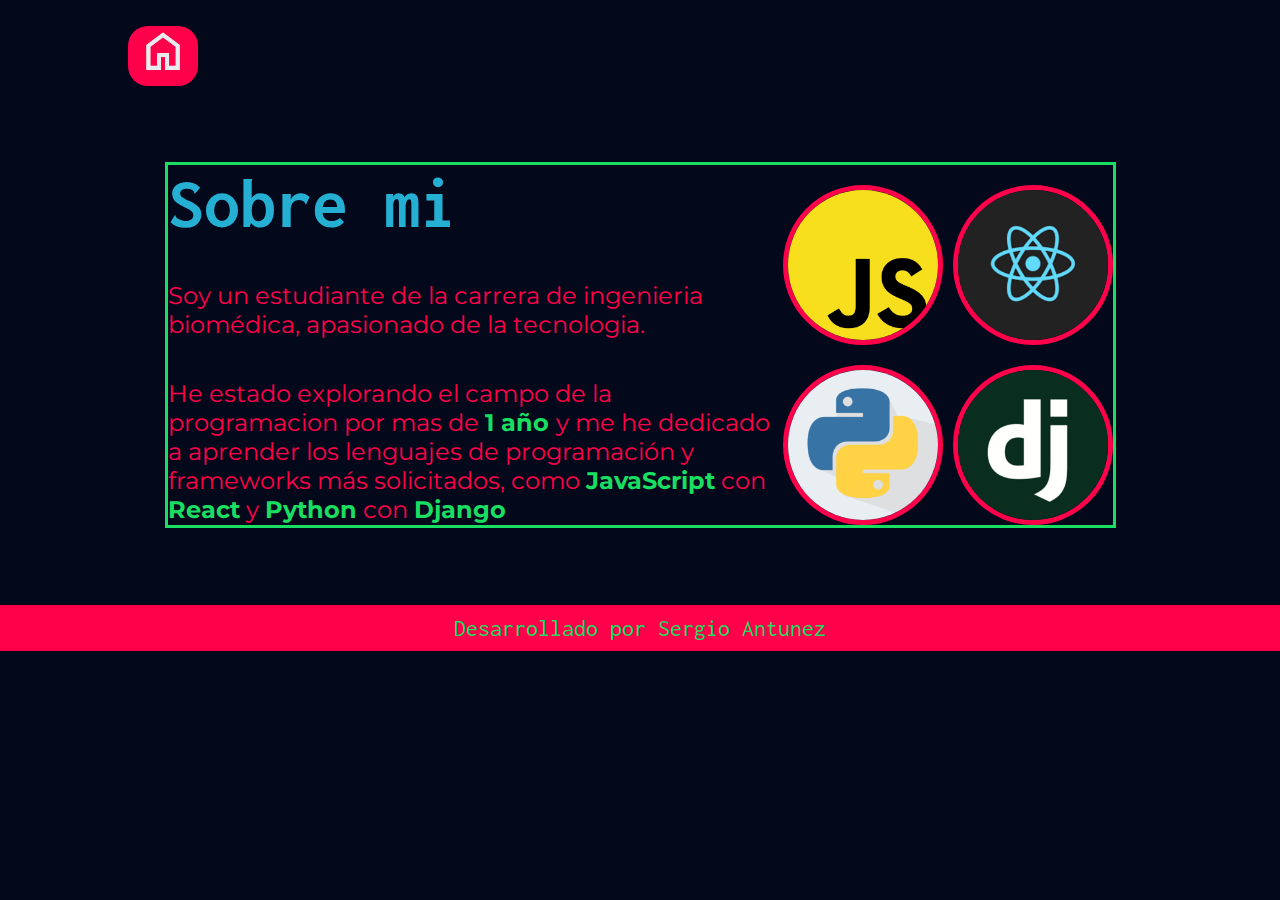
==== about.html @ 84397700 "Primera version de portafolio web" ====
<!DOCTYPE html>
<html lang="es-mx">

<head>
    <meta charset="UTF-8">
    <meta name="viewport" content="width=device-width, initial-scale=1.0">
    <title>Sobre mi</title>
    <link rel="stylesheet" href="./styles/style.css">
</head>

<body>
    <header class="header">
        <nav class="header__menu">

            <div class="boton__navegacion">
                <a class="header__menu__link" href="index.html">
                    <img class="icon__header" src="./images/homeIcon.png"></a>
            </div>

        </nav>
    </header>

    <main class="presentacion">

        <div class="contenedor__about">
            
            <section class="presentacion__contenido">
                <h1 class="presentacion__contenido__titulo">Sobre mi</h1>
                <p class="presentacion__contenido__texto">Soy un estudiante de la carrera de ingenieria biomédica,
                    apasionado de la tecnologia.</p>
                <p class="presentacion__contenido__texto">He estado explorando el campo de la programacion por mas de
                    <strong class="texto__destaque"> 1 año </strong>y me he dedicado a aprender los lenguajes de
                    programación y frameworks más solicitados, como <strong class="texto__destaque">JavaScript</strong>
                    con <strong class="texto__destaque">React</strong> y <strong class="texto__destaque">Python</strong>
                    con <strong class="texto__destaque">Django</strong></p>

            </section>

            <div>
                <div class="image__div">
                    <img src="./images/javaScript.png">
                    <img src="./images/react.png">
                </div>

                <div class="image__div">
                    <img src="./images/python.png">
                    <img src="./images/django.png">
                </div>
            </div>

        </div>




    </main>

    <footer class="footer">
        <p>Desarrollado por Sergio Antunez</p>
    </footer>

</body>

</html>
---- styles/style.css ----
@import url('https://fonts.googleapis.com/css2?family=Krona+One&family=Montserrat:wght@400;600&display=swap');
@import url('https://fonts.googleapis.com/css2?family=Inconsolata:wght@400;700&display=swap');





/*Variables CSS*/

:root{
    --color-primario: #03081B;
    --color-secundario: #FF004A;
    --color-terciario: #25AFD2;
    --color-player: #1ADE62;
    --fuente-montserrat: 'Montserrat', sans serif;
    --fuente-krona: 'Krona One', sans serif;
    --fuente-inconsolata: 'Inconsolata', monospace; 
}


* {
    padding: 0;
    margin:0;
}

body{
    box-sizing: border-box;
    /*background-color: #000000;*/
    background-color: var(--color-primario);
    
    /*color: #F6F6F6;*/
    color:var(--color-secundario);
}

.container__main{
    display: flex;
    justify-content: center;
    align-items: center;
    width: 100%;
}

.header{
    padding:2% 0% 0% 10%;

}

.header__menu{
    display: flex;
    gap: 80px;

}

.boton__navegacion{
    display: flex;
    justify-content: center;
    background-color: var(--color-secundario);
    width: 70px;
    height: 60px;
    border-radius: 20px;
}

.boton__navegacion:hover{
    background-color:var(--color-player); /* Green */
    color: var(--color-secundario);
}



.header__menu__link{
    /*font-family: "Monserrat", sans-serif;*/
    font-family: var(--fuente-inconsolata);
    font-size: 1.5rem;
    font-weight: 600;
    /*color:#22D4FD;*/
    color: var(--color-player);
    text-decoration: none;
}

.header__menu__link img{
    width: 50px;
    height: 50px;
}



.presentacion{
    padding: 6% 15%;
    display: flex;
    flex-direction: column;
    align-items: center;
    justify-content: center;
    
}



.presentacion__imagen{
    width: 75%;
    border: solid var(--color-terciario);
}

.email__copy{
    justify-content: center;
    width: auto;
    height: auto;
    gap: 10px;
    display: flex;
    align-items: center;
}

.text__email{
    margin-top: 10px;
    height: 40px;
    width: 600px;
    border-radius: 18px;
    border: 4px solid var(--color-terciario);
    font-family: var(--fuente-inconsolata);
    font-size: 30px;
    text-align: center;
    background-color: var(--color-primario);
    color: var(--color-player);
    padding: 0 10px;
    box-sizing: border-box;
  
}

.boton__copiar{
    background-color: var(--color-secundario);
    color: var(--color-player);
    width: 50px;
    height: 40px;
    display: flex;
    align-items: center;
    justify-content: center;
    border-radius: 10px;
    border: none;
    cursor: pointer;
    transition-duration: 0.4s;
}

.boton__copiar:hover{
    background-color:var(--color-player); /* Green */
    color: var(--color-secundario);
}

.boton__copiar img{
    width: 30px;
    height: 30px;
}


.wrapper{
    display: grid;
    grid-template-columns: repeat(2,1fr);
    grid-gap: 20px;
    grid-auto-rows: minmax(100px, auto);
    padding: 10px;
    margin-top: 20px; 
    width: 100%;
}

.wrapper > * {
    width: 100%; /* Asegura que los elementos ocupen todo el ancho del contenedor */
}

.one{
    grid-column: 1 / 2;
    grid-row: 1;
    border: 2px solid var(--color-terciario);
    position: relative;
    border-radius: 20px;
    width: auto;

}

.redes__div__conteiner{
    width: auto;
    margin-top: 12px;
    display: flex;
    flex-direction: column;
    gap: 10px;
}

.two{
    grid-column: 2/ 3;
    grid-row: 1;
    border: 2px solid var(--color-terciario);
    border-radius: 20px;
    width: 100%;
    box-sizing: border-box;
}

.three{

    grid-column: 1/ 3;
    grid-row: 2;
    border: 2px solid var(--color-terciario);
    border-radius: 20px;
    overflow:hidden;
}

.subtitulo__secciones{
    display: flex;
    justify-content: center;
    font-family: var(--fuente-inconsolata);
    color: var(--color-player);
    padding: 4px;
    font-size: 2.5rem;
    margin: 10px;
    background-color: var(--color-secundario);
    width: 300px;
    height: 50px;
    border-radius: 30px;
    cursor: pointer;
}

.subtitulo__secciones:hover{
    background-color:var(--color-player); /* Green */
    color: var(--color-secundario);
}

.subtitulo__secciones a{
    text-decoration: none;
    color:inherit;

}

.boton__secciones{

    display: flex;
    justify-content: center;
    align-items: center;
    font-family: var(--fuente-inconsolata);
    color: var(--color-player);
    padding: 4px;
    font-size: 2.5rem;
    margin: 10px;
    background-color: var(--color-secundario);
    width: 400;
    height: 50px;
    border-radius: 30px;
    cursor: pointer;
}

.boton__secciones:hover{
    background-color:var(--color-player); /* Green */
    color: var(--color-secundario);
}


.subtitulo__h3__secciones{

    font-family: var(--fuente-inconsolata);
    color: var(--color-terciario);
    font-size: 1.5rem;
    margin-left: 10px;
    margin-bottom: 20px;
}



.contenido__secciones{
    padding: 12px;
    background-color: var(--color-prmario);
}

.texto__secciones{
    color: var(--color-player);
    font-family: var(--fuente-inconsolata);
    font-size: 20px;
    white-space: pre-line;
    line-height: 26px;
}

.texto__secciones__destaque{
    color: var(--color-terciario);
    font-weight: bold;
}


.icono__secciones {
    width: 2rem; /* Ajustar el ancho del icono */
    height: 2rem; /* Ajustar el alto del icono */
    margin: 10px; /* Espacio entre el icono y el texto */
    display: flex;
    align-items: start;
}

.lista__secciones {
    list-style-type: disc;
    margin-left: 100px;
    font-family: var(--fuente-inconsolata);
    font-size: 20px;
    display: flex;
    align-items: start;
}

.lista__secciones li{
    margin-bottom: 10px; /* Espacio entre elementos de lista */
    font-size: 20px; /* Tamaño de fuente del texto */
    color: var(--color-secundario); /* Color del texto */
    margin-top: 2px;
}

.icono__imagen__secciones{
    border-radius: 50%;
    max-width: 100%;
    height: 80px;
    margin-left: 2.5rem; /* Espacio entre imagen y texto */
    display: inline-block;
}





.presentacion__contenido{
    width: 615px;
    display: flex;
    flex-direction: column;
    gap: 40px;
}

.presentacion__contenido__titulo{
    font-size: 4.5rem;
    /*font-family: 'Krona One', sans-serif;*/
    font-family: var(--fuente-inconsolata);
    color: var(--color-terciario);
    font-weight: bold;

}

.titulo-destaque {
    /*color: #22D4FD; ;*/
    color:var(--color-player);
}

.texto__destaque{
    color: var(--color-player);
}

.presentacion__contenido__texto{
    font-size: 24px;
    /*font-family: 'Montserrat', sans-serif;*/
    font-family: var(--fuente-montserrat);
}

.presentacion__enlaces{
    display: flex;
    justify-content: space-between;
    flex-direction: column;
    align-items: center;
    gap: 32px;
}

.presentacion__enlaces__link{
    width: 50%;
    text-align: center;
    border-radius: 8px;
    font-size: 24px;
    font-weight: 600;
    padding: 21.5px 0;
    text-decoration: none;
    /*color: #f6f6f6;*/
    color: var(--color-player);
    /*font-family: 'Montserrat', sans-serif;*/
    font-family: var(--fuente-inconsolata);
    /*border: 2px solid #22D4FD;*/
    border: 2px solid var(--color-terciario);
    display: flex;
    justify-content: center;
    gap: 10px;
}

.presentacion_enlaces_subtitulo{
    /*font-family: 'Krona One', sans-serif;*/
    font-family: var(--fuente-krona);
    font-size: 24px;
    font-weight: 400;
    color: var(--color-secundario) ;
}

.presentacion__enlaces__link:hover{
    background-color: var(--color-secundario);
}

.footer{
    /*background-color: #22D4FD;*/
    background-color: var(--color-secundario);
    padding: 10PX;
    /*color: #000000;*/
    color:var(--color-player);
    text-align: center;
    /*font-family: 'Montserrat', sans-serif;*/
    font-family: var(--fuente-inconsolata);
    font-weight: 400;
    font-size: 24px;

}

.image__div{
    width: 100%;
    display: flex;
    justify-content: center;
    align-items: center;
    background-color: var(--color-primario);
    gap: 10px;
    margin-top: 20px;

}

.image__div img{
    height: 150px;
    width: 150px;
    border-radius: 50%;
    border: solid var(--color-secundario) 5px;
}

.image__div__perfil{
    width: 100%;
    display: flex;
    justify-content: center;
    align-items: center;
    background-color: var(--color-primario);
    margin-bottom: 10px;

}

.image__div__perfil img {
    height: 500px;
    width: 500px;
    border-radius: 50%;
}


.contenedor__about{
    display: flex;
    border: 3px solid var(--color-player)
}


/*Esta linea de codigo es para cambiar los estilos de como se ve en distintos dispositivos mobiles*/
@media (max-width: 1250px) {

    .header{
        display: flex;
        padding:10% 10% 10% 10%;
        justify-content: center;
        align-items: center;
    }


    .wrapper{

        display: flex;
        flex-direction: column;

    }

  }
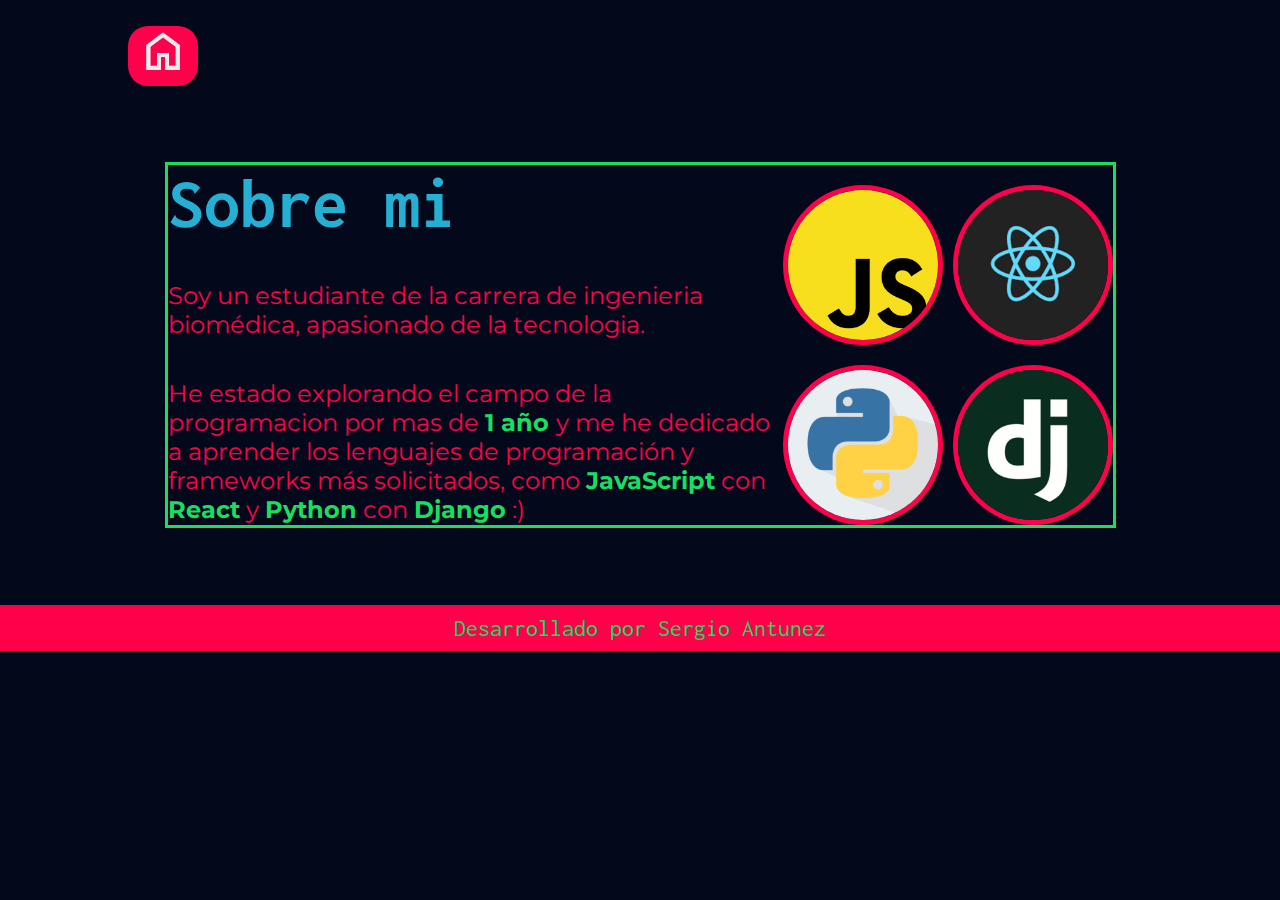
==== commit 176bd285: "prueba1" ====
--- a/about.html
+++ b/about.html
@@ -32,7 +32,7 @@
                     <strong class="texto__destaque"> 1 año </strong>y me he dedicado a aprender los lenguajes de
                     programación y frameworks más solicitados, como <strong class="texto__destaque">JavaScript</strong>
                     con <strong class="texto__destaque">React</strong> y <strong class="texto__destaque">Python</strong>
-                    con <strong class="texto__destaque">Django</strong></p>
+                    con <strong class="texto__destaque">Django</strong> :)</p>
 
             </section>
 
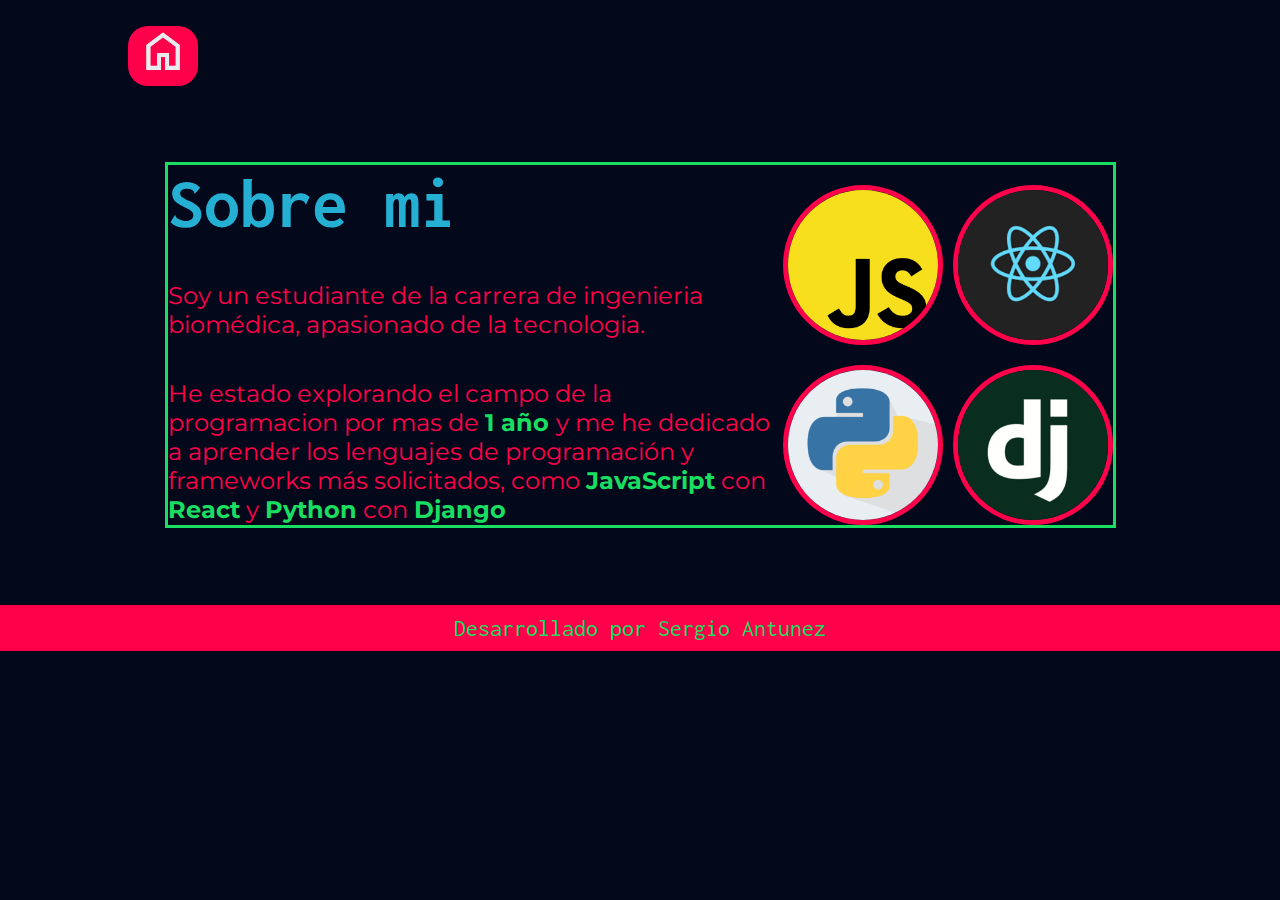
==== commit 2df0c536: "prueb2" ====
--- a/about.html
+++ b/about.html
@@ -32,7 +32,7 @@
                     <strong class="texto__destaque"> 1 año </strong>y me he dedicado a aprender los lenguajes de
                     programación y frameworks más solicitados, como <strong class="texto__destaque">JavaScript</strong>
                     con <strong class="texto__destaque">React</strong> y <strong class="texto__destaque">Python</strong>
-                    con <strong class="texto__destaque">Django</strong> :)</p>
+                    con <strong class="texto__destaque">Django</strong> </p>
 
             </section>
 
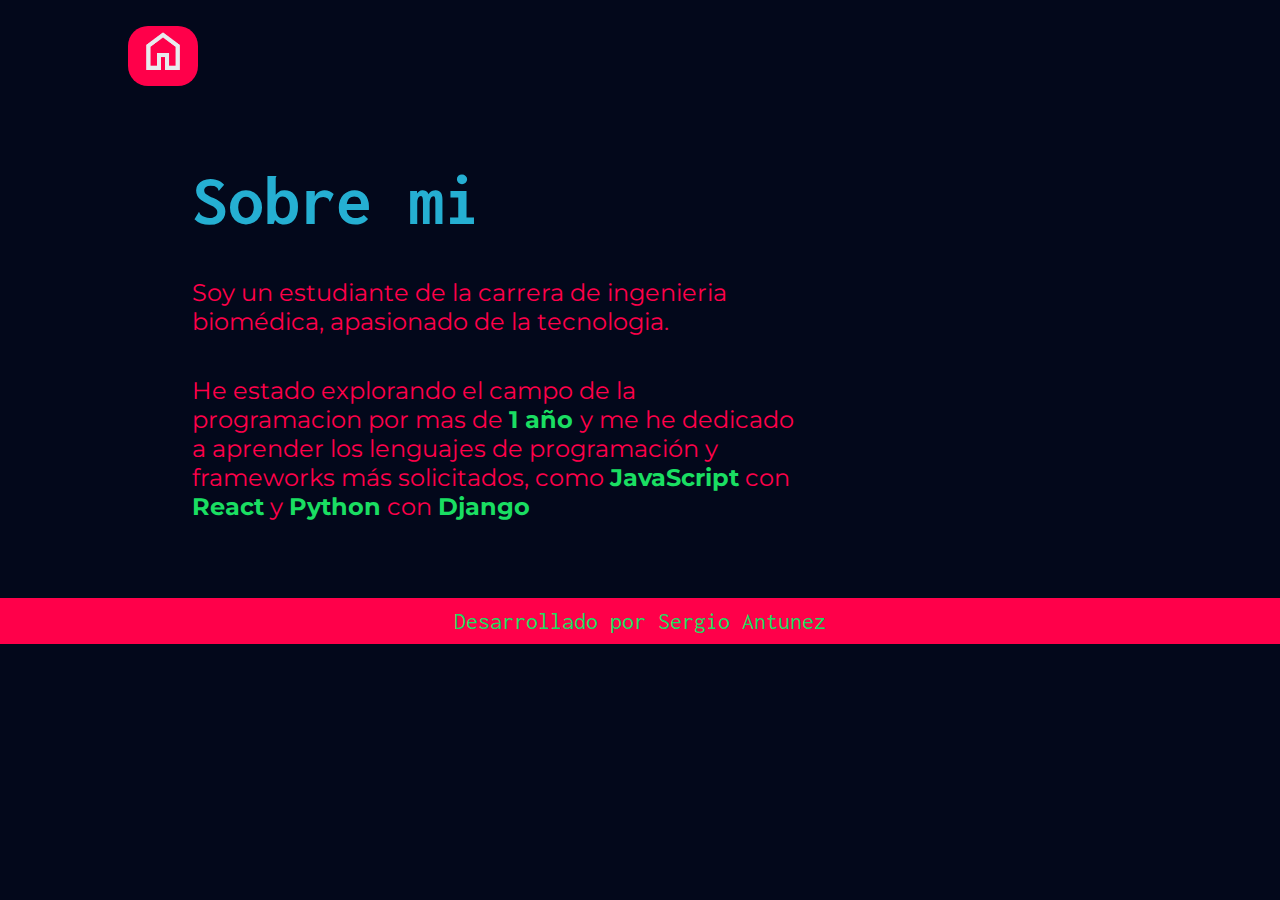
==== commit e0a3f766: "borramos imagenes de js y py" ====
--- a/about.html
+++ b/about.html
@@ -36,17 +36,7 @@
 
             </section>
 
-            <div>
-                <div class="image__div">
-                    <img src="./images/javaScript.png">
-                    <img src="./images/react.png">
-                </div>
 
-                <div class="image__div">
-                    <img src="./images/python.png">
-                    <img src="./images/django.png">
-                </div>
-            </div>
 
         </div>
 
--- a/styles/style.css
+++ b/styles/style.css
@@ -435,7 +435,7 @@
 
 .contenedor__about{
     display: flex;
-    border: 3px solid var(--color-player)
+    width: 100%;
 }
 
 
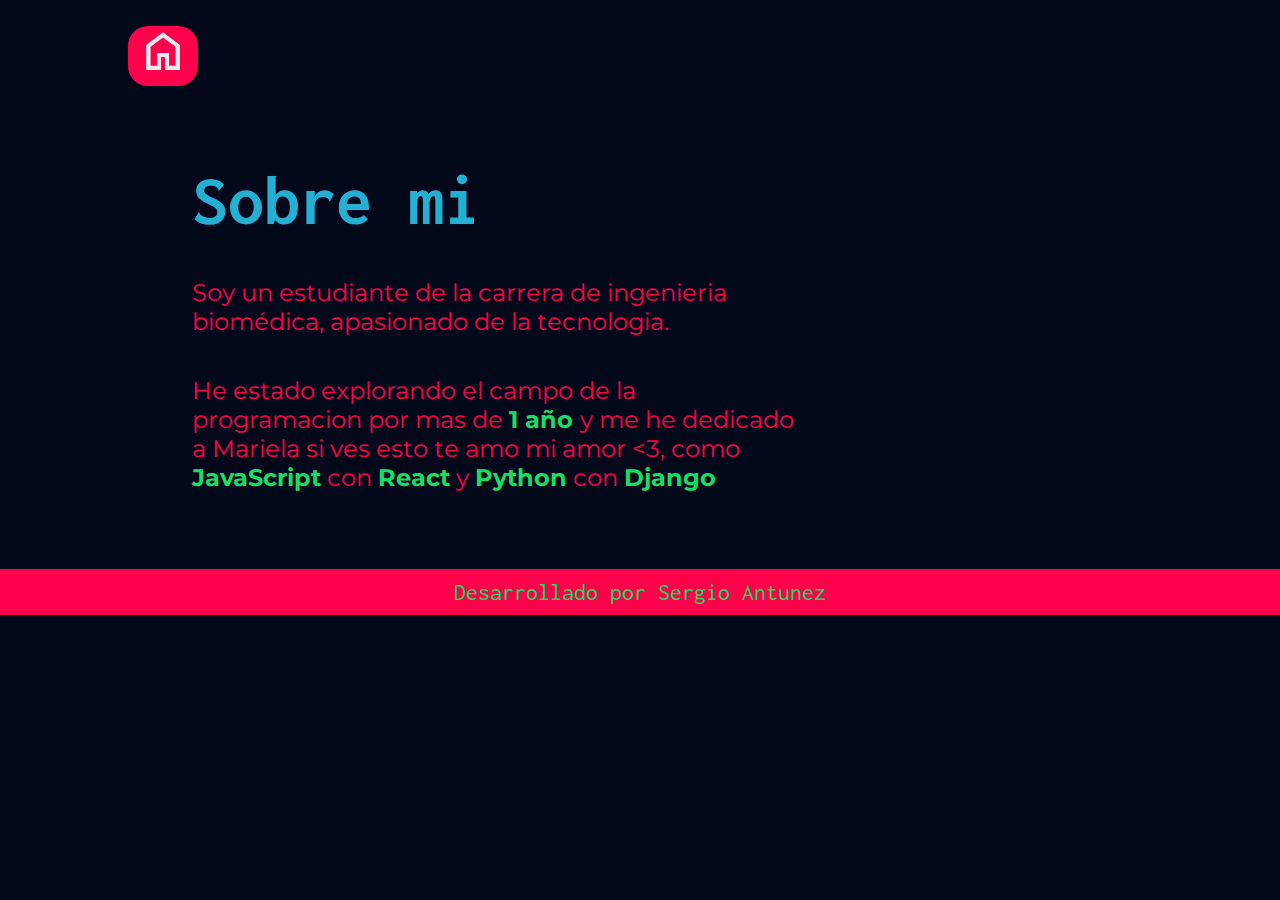
==== commit 6889278c: "mensaje escondido" ====
--- a/about.html
+++ b/about.html
@@ -29,8 +29,7 @@
                 <p class="presentacion__contenido__texto">Soy un estudiante de la carrera de ingenieria biomédica,
                     apasionado de la tecnologia.</p>
                 <p class="presentacion__contenido__texto">He estado explorando el campo de la programacion por mas de
-                    <strong class="texto__destaque"> 1 año </strong>y me he dedicado a aprender los lenguajes de
-                    programación y frameworks más solicitados, como <strong class="texto__destaque">JavaScript</strong>
+                    <strong class="texto__destaque"> 1 año </strong>y me he dedicado a Mariela si ves esto te amo mi amor <3, como <strong class="texto__destaque">JavaScript</strong>
                     con <strong class="texto__destaque">React</strong> y <strong class="texto__destaque">Python</strong>
                     con <strong class="texto__destaque">Django</strong> </p>
 
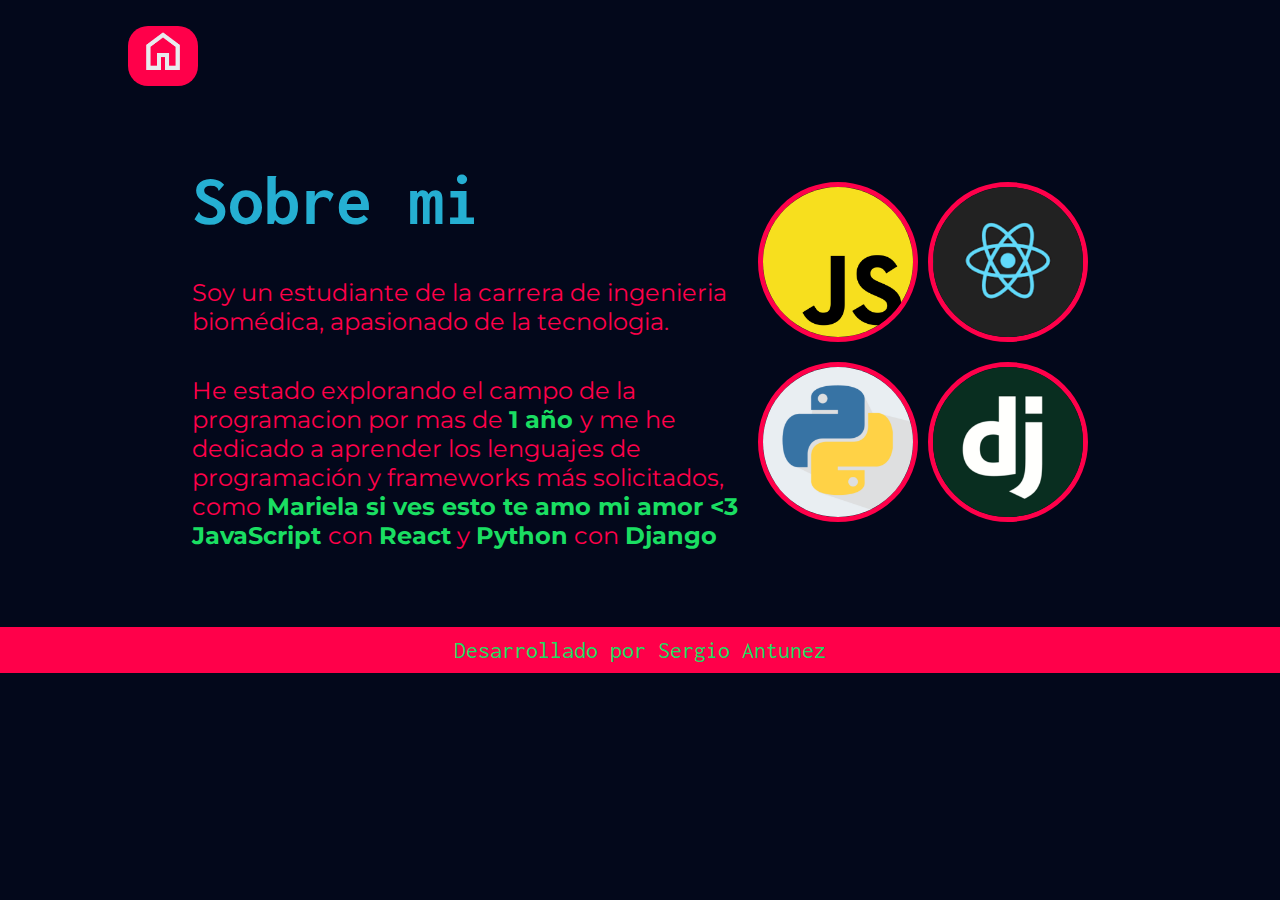
==== commit 01e6b5b3: "mensjae2" ====
--- a/about.html
+++ b/about.html
@@ -29,13 +29,24 @@
                 <p class="presentacion__contenido__texto">Soy un estudiante de la carrera de ingenieria biomédica,
                     apasionado de la tecnologia.</p>
                 <p class="presentacion__contenido__texto">He estado explorando el campo de la programacion por mas de
-                    <strong class="texto__destaque"> 1 año </strong>y me he dedicado a Mariela si ves esto te amo mi amor <3, como <strong class="texto__destaque">JavaScript</strong>
+                    <strong class="texto__destaque"> 1 año </strong>y me he dedicado a aprender los lenguajes de
+                    programación y frameworks más solicitados, como <strong class="texto__destaque">Mariela si ves esto te amo mi amor <3 JavaScript </strong>
                     con <strong class="texto__destaque">React</strong> y <strong class="texto__destaque">Python</strong>
                     con <strong class="texto__destaque">Django</strong> </p>
 
             </section>
 
+            <div>
+                <div class="image__div">
+                    <img src="./images/javaScript.png">
+                    <img src="./images/react.png">
+                </div>
 
+                <div class="image__div">
+                    <img src="./images/python.png">
+                    <img src="./images/django.png">
+                </div>
+            </div>
 
         </div>
 
